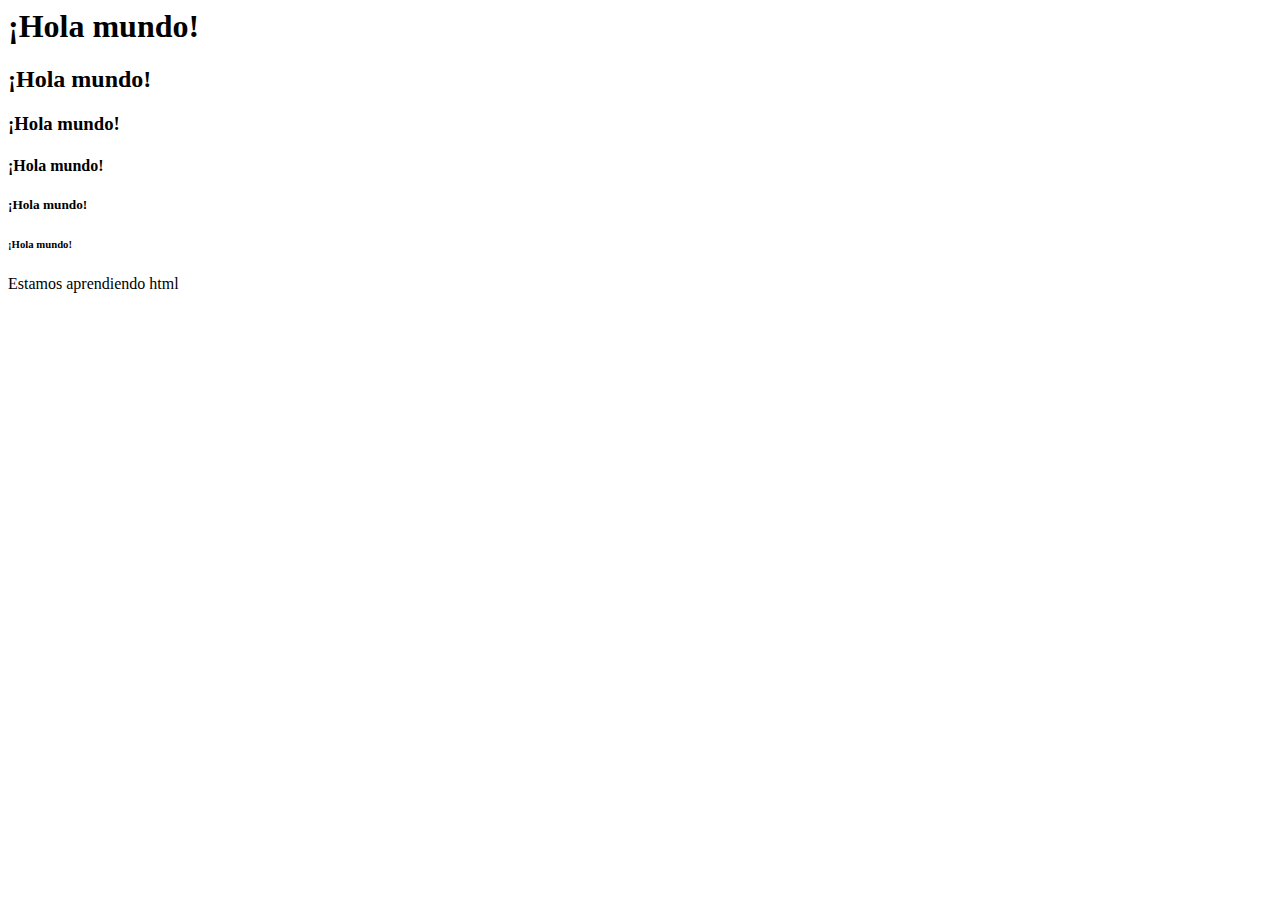
==== index.html @ 677541a7 "first commit" ====
<html>  <!-- Etiqueta Raiz-->
    <head>  <!-- Info sobre la pagina -->
        <title>  <!-- Titulo de la pagina/Pestaña-->
            Mi Web
        </title>
    </head>
    <body>  <!-- Parte visible de la pagina-->
        <!-- h1 es el numero de la letra -->
        <h1> ¡Hola mundo! </h1>  <!-- titulo principal -->
        <h2> ¡Hola mundo! </h2>  <!-- titulo principal -->
        <h3> ¡Hola mundo! </h3>  <!-- titulo principal -->
        <h4> ¡Hola mundo! </h4>  <!-- titulo principal -->
        <h5> ¡Hola mundo! </h5>  <!-- titulo principal -->
        <h6> ¡Hola mundo! </h6>  <!-- titulo principal -->
        <p> Estamos aprendiendo html </p> <!-- Parrafo/Texto -->
    </body>
</html>
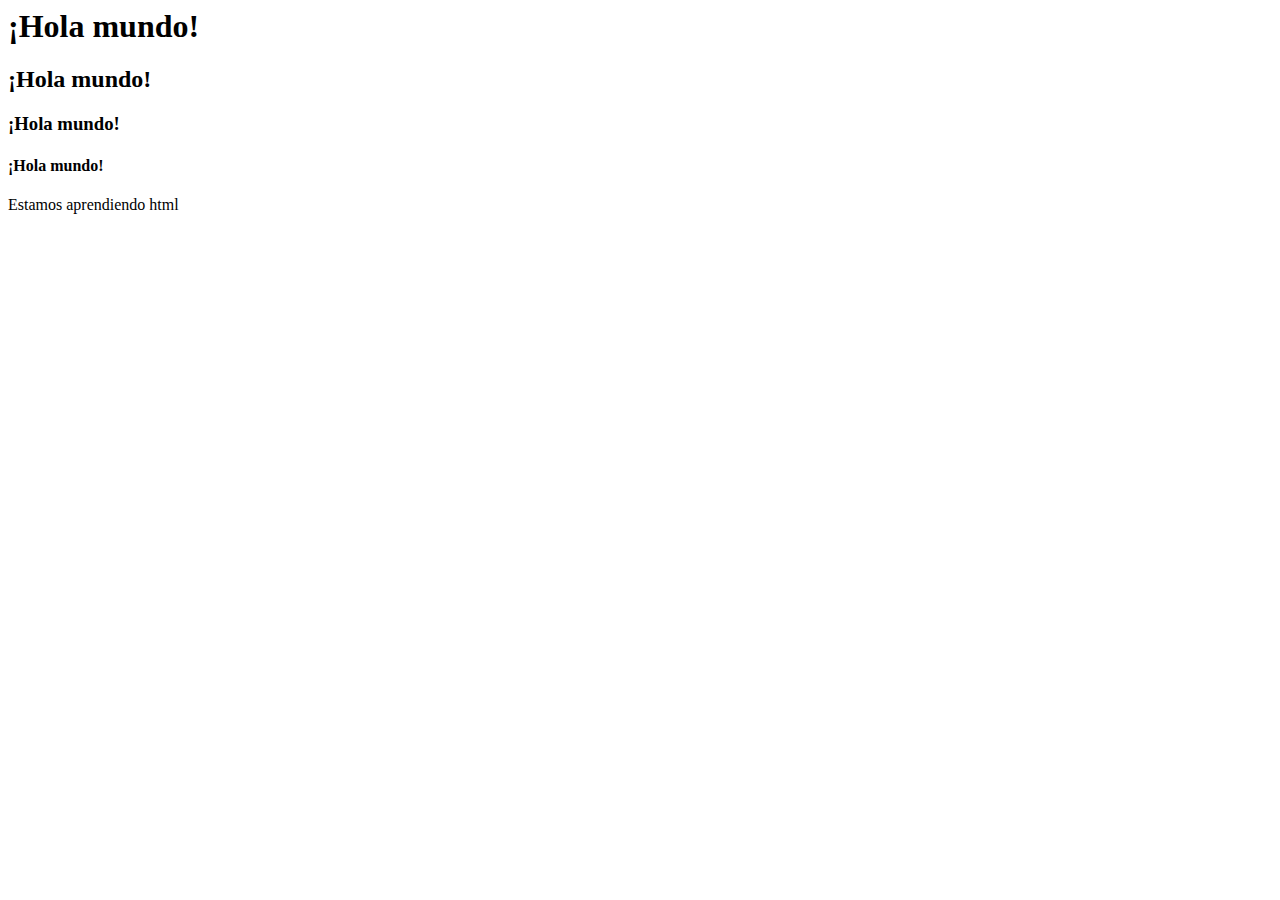
==== commit 4b2c4f92: "html ok" ====
--- a/index.html
+++ b/index.html
@@ -1,17 +1,13 @@
 <html>  <!-- Etiqueta Raiz-->
     <head>  <!-- Info sobre la pagina -->
-        <title>  <!-- Titulo de la pagina/Pestaña-->
-            Mi Web
-        </title>
+        <title>  <!-- Titulo de la pagina/Pestaña--> Mi Web</title>
     </head>
     <body>  <!-- Parte visible de la pagina-->
         <!-- h1 es el numero de la letra -->
-        <h1> ¡Hola mundo! </h1>  <!-- titulo principal -->
-        <h2> ¡Hola mundo! </h2>  <!-- titulo principal -->
-        <h3> ¡Hola mundo! </h3>  <!-- titulo principal -->
-        <h4> ¡Hola mundo! </h4>  <!-- titulo principal -->
-        <h5> ¡Hola mundo! </h5>  <!-- titulo principal -->
-        <h6> ¡Hola mundo! </h6>  <!-- titulo principal -->
+        <h1> ¡Hola mundo! </h1>  <!-- Texto -->
+        <h2> ¡Hola mundo! </h2>  <!-- Texto2 tamaño más pequeño -->
+        <h3> ¡Hola mundo! </h3>  <!-- Texto3 tamaño más pequeño -->
+        <h4> ¡Hola mundo! </h4>  <!-- Texto4 tamaño más pequeño -->
         <p> Estamos aprendiendo html </p> <!-- Parrafo/Texto -->
     </body>
 </html>